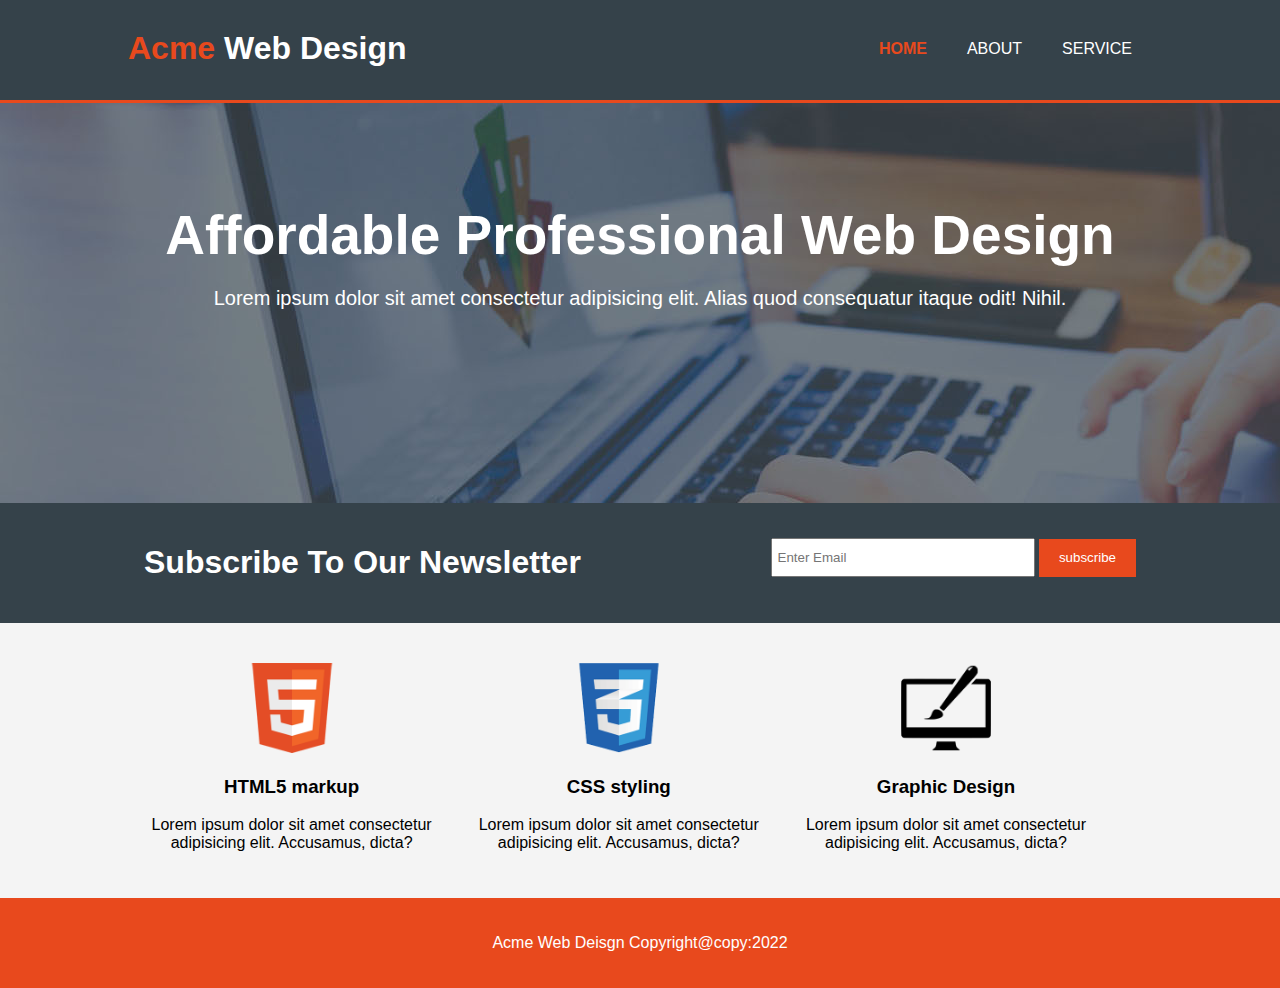
==== index.html @ 81fabb6b "Initial commite" ====
<!DOCTYPE html>
<html lang="en">
<head>
    <meta charset="UTF-8">
    <meta http-equiv="X-UA-Compatible" content="IE=edge">
    <meta name="viewport" content="width=device-width, initial-scale=1.0">
    <meta name="description" content="Acme web Design">
    <link rel="stylesheet" href="CSS/style.css">
    <title>Acem Web Design | Services </title>
</head>
<body>
    <header>
        <div class="container">
            <div id ="branding">
                <h1><span class="highlight">Acme</span> web Design</h1>
            </div>
            <nav>
              <ul>
                <li class="current"><a href="index.html">Home</a></li>
                <li><a href="about.html">About</a></li>
                <li><a href="services.html">Service</a></li>
               </ul>
            </nav>
        </div>
    </header>
     <section id ="showcase">
       <div class="container">
           <h1>affordable professional web design</h1>
           <p>Lorem ipsum dolor sit amet consectetur adipisicing elit. 
               Alias quod consequatur itaque odit! Nihil.
            </p>
       </div>
     </section>
     <section id ="newsletter">
       <div class="container">
         <h1>subscribe to our newsletter</h1>
         <form>
             <input type="email" placeholder="Enter Email">
             <button type ="submit" class="button_1">subscribe</button>
         </form>
       </div>
     </section>
     <section id ="boxes">
       <div class="container">
        <div class="box">
         <img src="img/html.png" alt="HTML logo" width="90" loading= "lazy">
         <h3>HTML5 markup</h3>
         <p>Lorem ipsum dolor sit amet consectetur adipisicing elit. Accusamus, dicta?</p>
        </div>
         <div class="box">
           <img src="img/css.png" alt="CSS logo" width="90" loading="lazy">
           <h3>CSS styling</h3>
           <p>Lorem ipsum dolor sit amet consectetur adipisicing elit. Accusamus, dicta?</p>
          </div>
          <div class="box">
            <img src="img/Graphics.png" alt="Graphics Design logo" width="90" loading="lazy">
            <h3>Graphic Design</h3>
            <p>Lorem ipsum dolor sit amet consectetur adipisicing elit. Accusamus, dicta?</p>
          </div>
        </div>
     </section>
     <footer>
         <p>Acme Web Deisgn Copyright@copy:2022</p>
     </footer>
</body>
</html>
---- CSS/style.css ----
body{
    font-family: Arial, Helvetica, sans-serif;
    font: 15px/2;
    padding: 0;
    margin: 0;
    background-color: #f4f4f4;
}
/* Global */
h1{
    text-transform: capitalize;
}
.container{
    width:80%;
    margin:auto;
    overflow:hidden;
}
ul{
    margin: 0;
    padding: 0;
}
.button_1{
    height: 38px;
    background: #e8491d;
    border: 0;
    padding-left: 20px;
    padding-right: 20px;
    color: #ffffff;
    cursor: pointer;
}
.dark{
    padding:15px;
    background:#35424a;
    color:#ffffff;
    margin-top: 10px;
    margin-bottom: 10px;
}
/* Header */
header{
    background:#35424a;
    color:#ffffff;
    padding-top:30px;
    min-height:70px;
    border-bottom: #e8491d 3px solid;
}
header a{
    color: #ffff;
    text-decoration: none;
    text-transform: uppercase;
    font-size: 16px;
}
header li{
    float:left;
    display: inline;
    padding: 0 20px 0 20px;
}
header #branding{
    float:left;
}
header #branding h1{
   margin:0;
}
header nav{
    float: right;
    margin-top:10px;
}
header .highlight , header .current a{
 color: #e8491d;
 font-weight: bold;   
}
header a:hover{
    color: #cccccc;
    font-weight:bold;
}
/* showcase */
#showcase{
    min-height: 400px;
    background: url(../img/showcase.jpg) no-repeat 0 -400px;
    text-align: center;
    color: #ffffff;
}
#showcase h1{
    margin-top: 100px;
    font-size: 55px;
    margin-bottom: 10px;
}
#showcase p{
    font-size: 20px;
}
#newsletter{
    padding:20px;
    color: #ffffff;
    background: #35424a;
}
#newsletter h1{
    float: left;
}
#newsletter form{
    float: right;
    margin-top: 15px;
}
#newsletter input[type="email"]
{
    padding:5px;
    height: 25px;
    width: 250px;
    outline: none;
}
/* Boxes */
#boxes{
    margin-top: 30px;
}
#boxes .box{
    float: left;
    text-align: center;
    width: 30%;
    padding: 10px;
}
/* main - col */
article#main-cal{
    float: left;
    width: 65%;
    padding-top: 10px;
}

/* sidebar */
aside#sidebar{
    float: right;
    width: 30%;
    margin-top: 10px;
    padding: 10px;
}
aside#sidebar .quote input , aside#sidebar.quote textarea{
    width:90%;
    padding: 5px;
}
/* services */
ul#services li{
    list-style: none;
    padding: 20px;
    border: #cccccc solid 1px;
    margin-bottom: 5px;
    background-color: #e6e6e6;
}

footer{
    padding:20px;
    margin-top:20px;
    color:#ffffff;
    background-color: #e8491d;
    text-align: center;
}
/* media Quries */
   
@media(max-width:768px){
    header #branding,
    header nav,
    header nav li,
    #newsletter h1,
    #newsletter form,
    #boxes .box,
    article#main-cal,
    aside#sidebar{
        float:none;
        text-align:center;
        width:100%;
    }
    header{
        padding-bottom: 20px;
    }
    #showcase h1{
        margin-top: 40px;
    }
    #newsletter .button_1,.quote .button_1{
        display: block;
        width:100%;
    }
    #newsletter form input[type = "email"],.quote input,.quote textarea{
        width: 95%;
        margin-bottom:5px;
    }

}
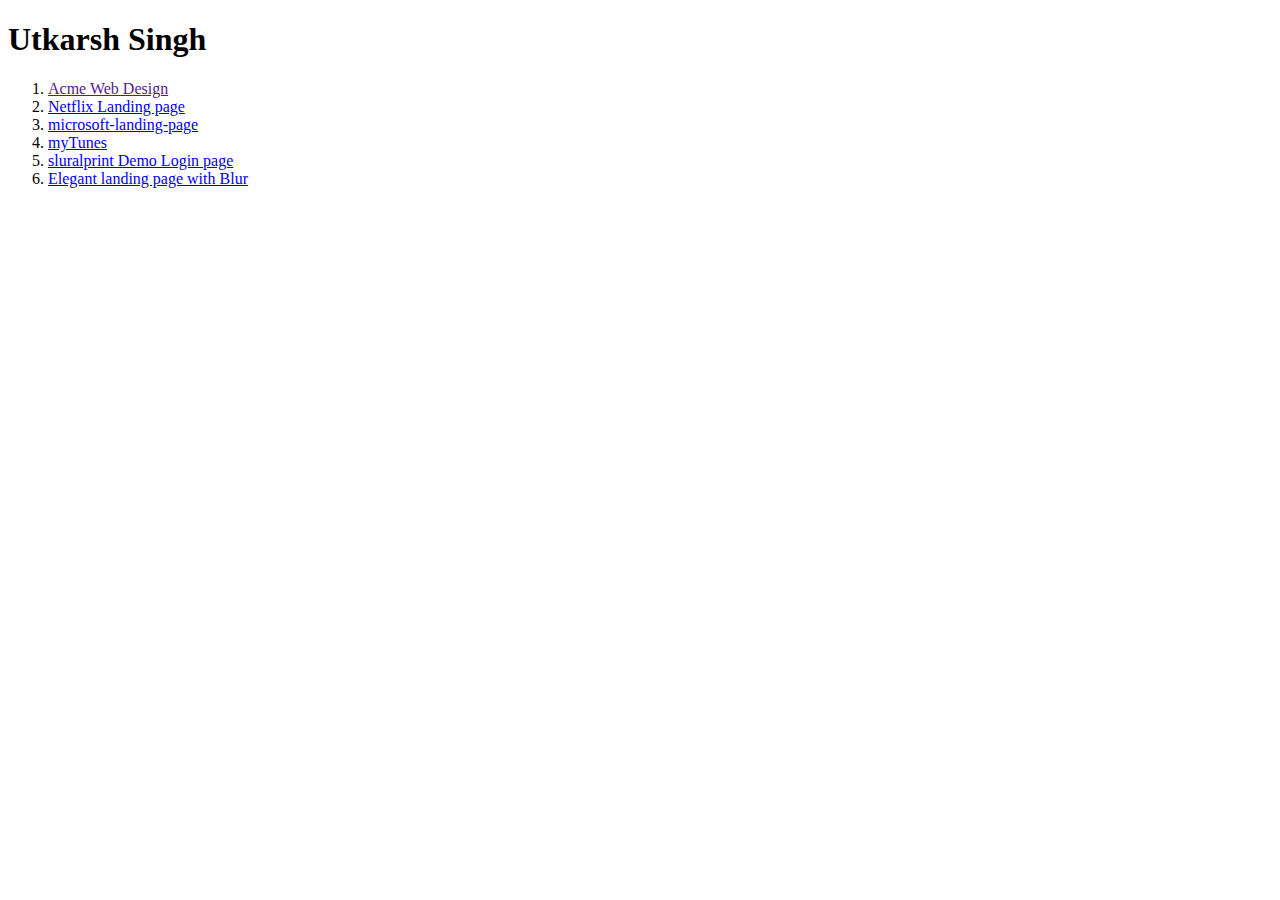
==== commit bc0a9399: "added project" ====
--- a/index.html
+++ b/index.html
@@ -4,63 +4,17 @@
     <meta charset="UTF-8">
     <meta http-equiv="X-UA-Compatible" content="IE=edge">
     <meta name="viewport" content="width=device-width, initial-scale=1.0">
-    <meta name="description" content="Acme web Design">
-    <link rel="stylesheet" href="CSS/style.css">
-    <title>Acem Web Design | Services </title>
+    <title>Document</title>
 </head>
 <body>
-    <header>
-        <div class="container">
-            <div id ="branding">
-                <h1><span class="highlight">Acme</span> web Design</h1>
-            </div>
-            <nav>
-              <ul>
-                <li class="current"><a href="index.html">Home</a></li>
-                <li><a href="about.html">About</a></li>
-                <li><a href="services.html">Service</a></li>
-               </ul>
-            </nav>
-        </div>
-    </header>
-     <section id ="showcase">
-       <div class="container">
-           <h1>affordable professional web design</h1>
-           <p>Lorem ipsum dolor sit amet consectetur adipisicing elit. 
-               Alias quod consequatur itaque odit! Nihil.
-            </p>
-       </div>
-     </section>
-     <section id ="newsletter">
-       <div class="container">
-         <h1>subscribe to our newsletter</h1>
-         <form>
-             <input type="email" placeholder="Enter Email">
-             <button type ="submit" class="button_1">subscribe</button>
-         </form>
-       </div>
-     </section>
-     <section id ="boxes">
-       <div class="container">
-        <div class="box">
-         <img src="img/html.png" alt="HTML logo" width="90" loading= "lazy">
-         <h3>HTML5 markup</h3>
-         <p>Lorem ipsum dolor sit amet consectetur adipisicing elit. Accusamus, dicta?</p>
-        </div>
-         <div class="box">
-           <img src="img/css.png" alt="CSS logo" width="90" loading="lazy">
-           <h3>CSS styling</h3>
-           <p>Lorem ipsum dolor sit amet consectetur adipisicing elit. Accusamus, dicta?</p>
-          </div>
-          <div class="box">
-            <img src="img/Graphics.png" alt="Graphics Design logo" width="90" loading="lazy">
-            <h3>Graphic Design</h3>
-            <p>Lorem ipsum dolor sit amet consectetur adipisicing elit. Accusamus, dicta?</p>
-          </div>
-        </div>
-     </section>
-     <footer>
-         <p>Acme Web Deisgn Copyright@copy:2022</p>
-     </footer>
+    <h1>Utkarsh Singh</h1>
+    <ol>
+        <li><a href="">Acme Web Design</a></li>
+        <li><a href="/ct-project-4/">Netflix Landing page</a></li>
+        <li><a href="/ct-project-microsoft/">microsoft-landing-page</a></li>
+        <li><a href="/ct-project-myTunes/">myTunes</a></li>
+        <li><a href="/ct-project-sluralprint/">sluralprint Demo Login page</a></li>
+        <li><a href="/ct-elegant landing page/">Elegant landing page with Blur</a></li>
+    </ol>
 </body>
 </html>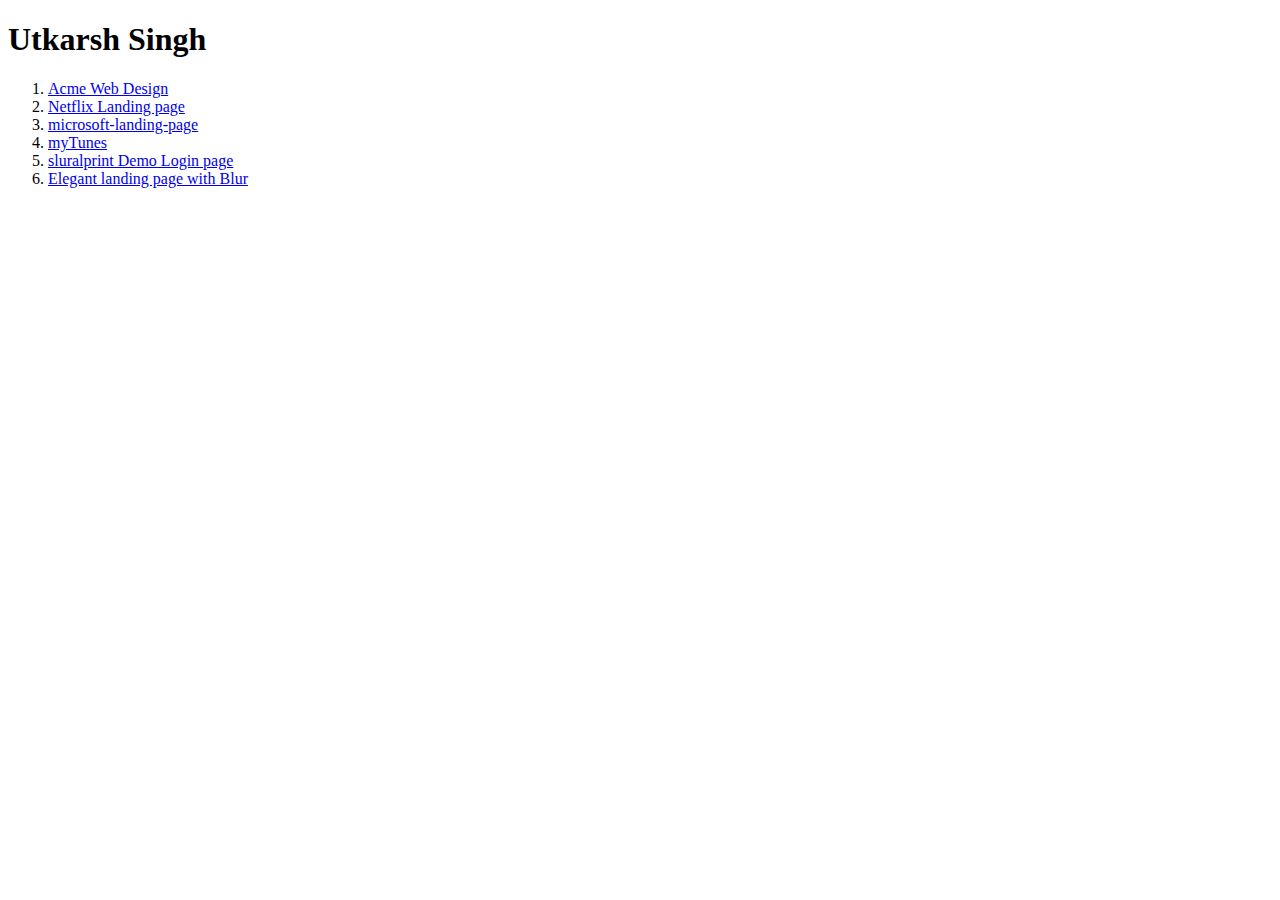
==== commit ab48d08c: "Initial commit" ====
--- a/index.html
+++ b/index.html
@@ -4,12 +4,12 @@
     <meta charset="UTF-8">
     <meta http-equiv="X-UA-Compatible" content="IE=edge">
     <meta name="viewport" content="width=device-width, initial-scale=1.0">
-    <title>Document</title>
+    <title>Utkarsh projects</title>
 </head>
 <body>
     <h1>Utkarsh Singh</h1>
     <ol>
-        <li><a href="">Acme Web Design</a></li>
+        <li><a href="/ct-project-3/">Acme Web Design</a></li>
         <li><a href="/ct-project-4/">Netflix Landing page</a></li>
         <li><a href="/ct-project-microsoft/">microsoft-landing-page</a></li>
         <li><a href="/ct-project-myTunes/">myTunes</a></li>
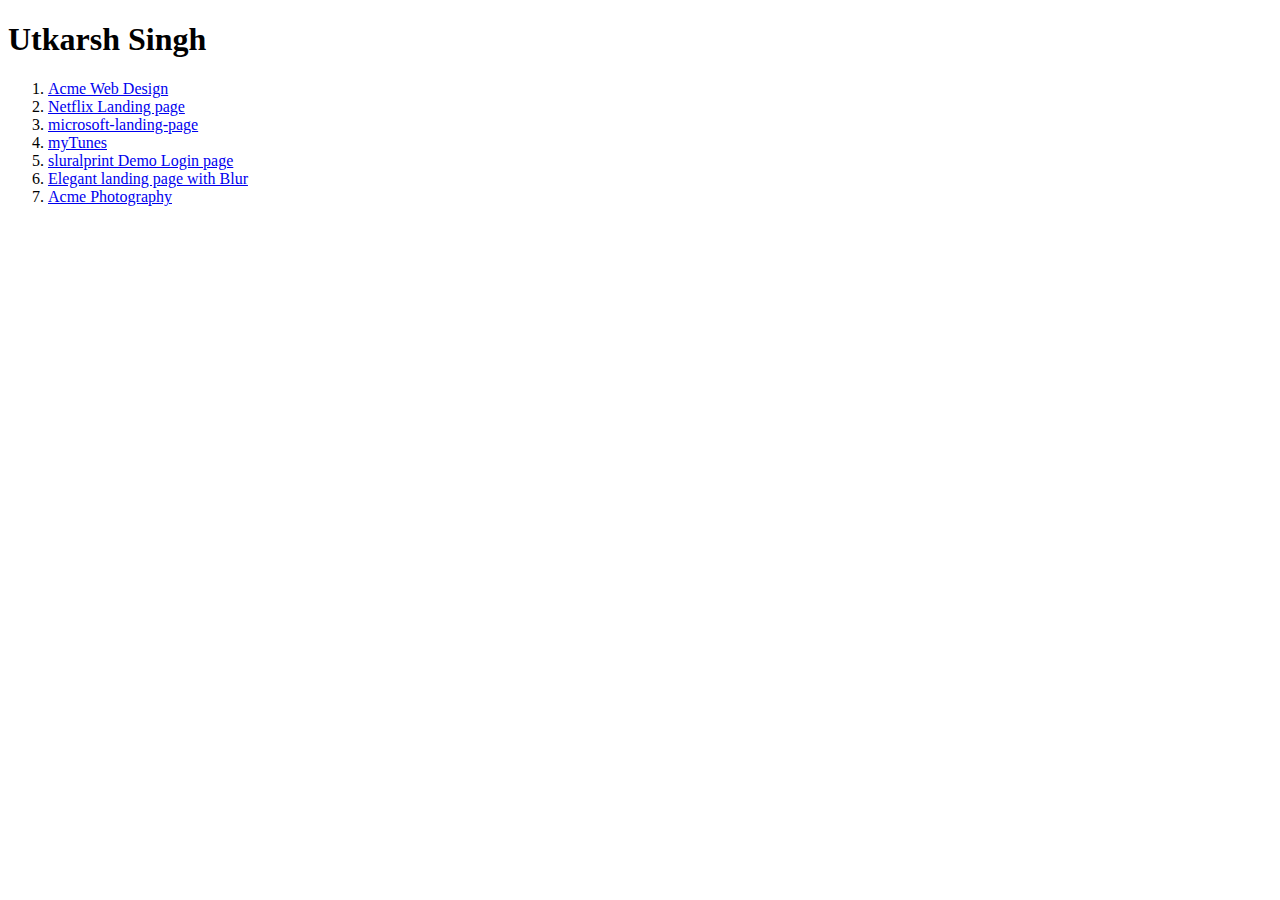
==== commit 59111f93: "Initial commit" ====
--- a/index.html
+++ b/index.html
@@ -15,6 +15,7 @@
         <li><a href="/ct-project-myTunes/">myTunes</a></li>
         <li><a href="/ct-project-sluralprint/">sluralprint Demo Login page</a></li>
         <li><a href="/ct-elegant landing page/">Elegant landing page with Blur</a></li>
+        <li><a href="/ct-build-responsive-mobile-first-website/">Acme Photography</a></li>
     </ol>
 </body>
 </html>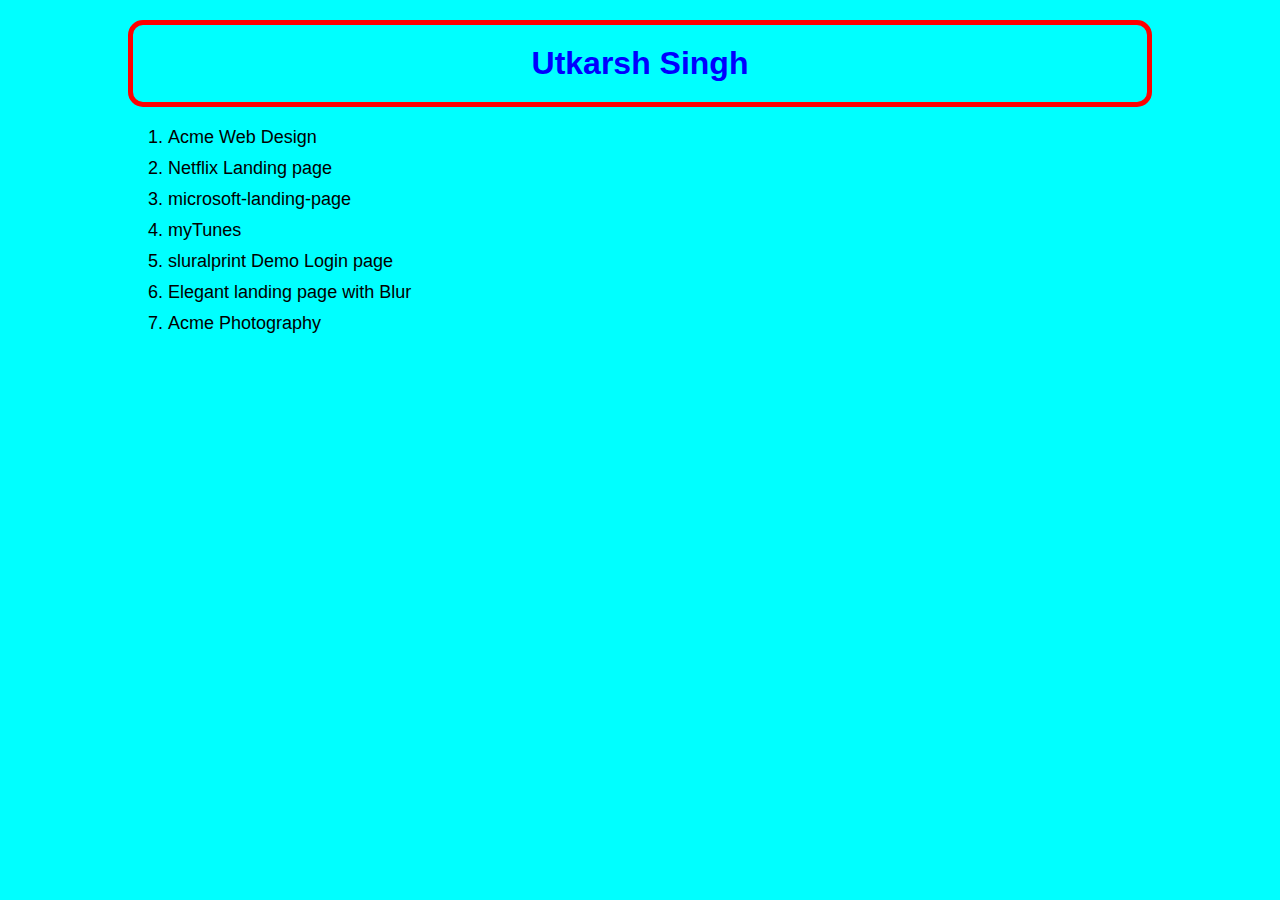
==== commit f435738d: "Added" ====
--- a/index.html
+++ b/index.html
@@ -4,18 +4,23 @@
     <meta charset="UTF-8">
     <meta http-equiv="X-UA-Compatible" content="IE=edge">
     <meta name="viewport" content="width=device-width, initial-scale=1.0">
+    <link rel="stylesheet" href="style.css">
     <title>Utkarsh projects</title>
 </head>
 <body>
+    <div class="container">
     <h1>Utkarsh Singh</h1>
+    <div class="project-list">
     <ol>
         <li><a href="/ct-project-3/">Acme Web Design</a></li>
         <li><a href="/ct-project-4/">Netflix Landing page</a></li>
         <li><a href="/ct-project-microsoft/">microsoft-landing-page</a></li>
         <li><a href="/ct-project-myTunes/">myTunes</a></li>
         <li><a href="/ct-project-sluralprint/">sluralprint Demo Login page</a></li>
-        <li><a href="/ct-elegant landing page/">Elegant landing page with Blur</a></li>
+        <li><a href="/ct-elegant-landing-page/">Elegant landing page with Blur</a></li>
         <li><a href="/ct-build-responsive-mobile-first-website/">Acme Photography</a></li>
     </ol>
+    </div>
+    </div>
 </body>
 </html>--- a/style.css
+++ b/style.css
@@ -0,0 +1,36 @@
+*{
+    margin: 0;
+    padding: 0;
+    box-sizing: border-box;
+}
+body{
+    font-family: Arial, Helvetica, sans-serif;
+    text-decoration: none;
+    background-color:aqua;
+}
+.container{
+    width:80%;
+    margin:auto;
+    overflow:hidden;
+}
+.container h1{
+    margin-top:20px;
+    text-align:center;
+    border: 5px solid #ff0000;
+    padding: 20px;
+    border-radius: 15px;
+    color: blue;
+}
+.project-list ol{
+    margin-top:20px;
+    margin-left:30px;
+}
+ol li{
+   margin:10px;
+   color: #000;
+   font-size:large;
+}
+li a{
+    text-decoration: none;
+    color: #000;
+}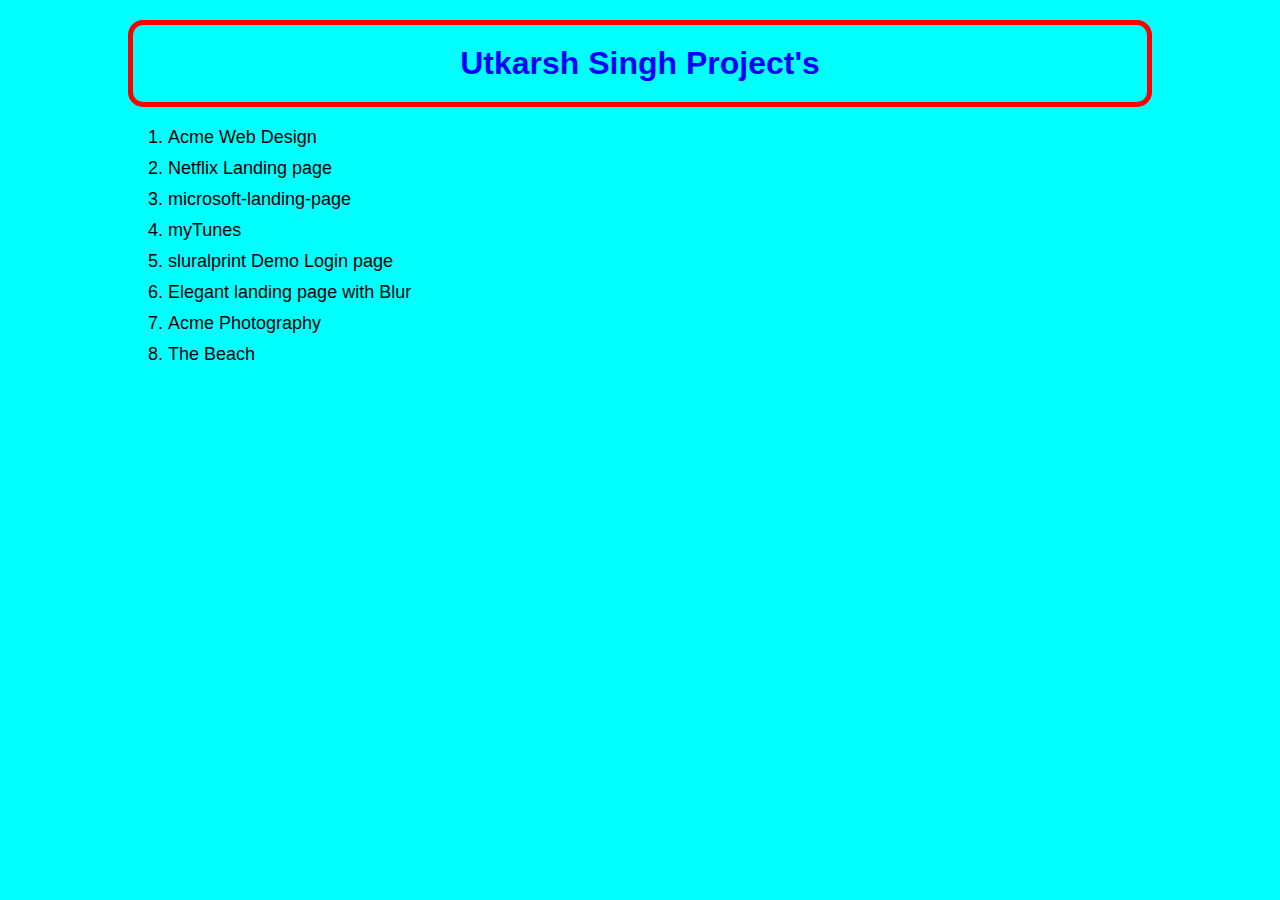
==== commit 6954ca38: "Added" ====
--- a/index.html
+++ b/index.html
@@ -9,7 +9,7 @@
 </head>
 <body>
     <div class="container">
-    <h1>Utkarsh Singh</h1>
+    <h1>Utkarsh Singh Project's</h1>
     <div class="project-list">
     <ol>
         <li><a href="/ct-project-3/">Acme Web Design</a></li>
@@ -19,6 +19,7 @@
         <li><a href="/ct-project-sluralprint/">sluralprint Demo Login page</a></li>
         <li><a href="/ct-elegant-landing-page/">Elegant landing page with Blur</a></li>
         <li><a href="/ct-build-responsive-mobile-first-website/">Acme Photography</a></li>
+        <li><a href="/ct-project-the-beach/">The Beach</a></li>
     </ol>
     </div>
     </div>
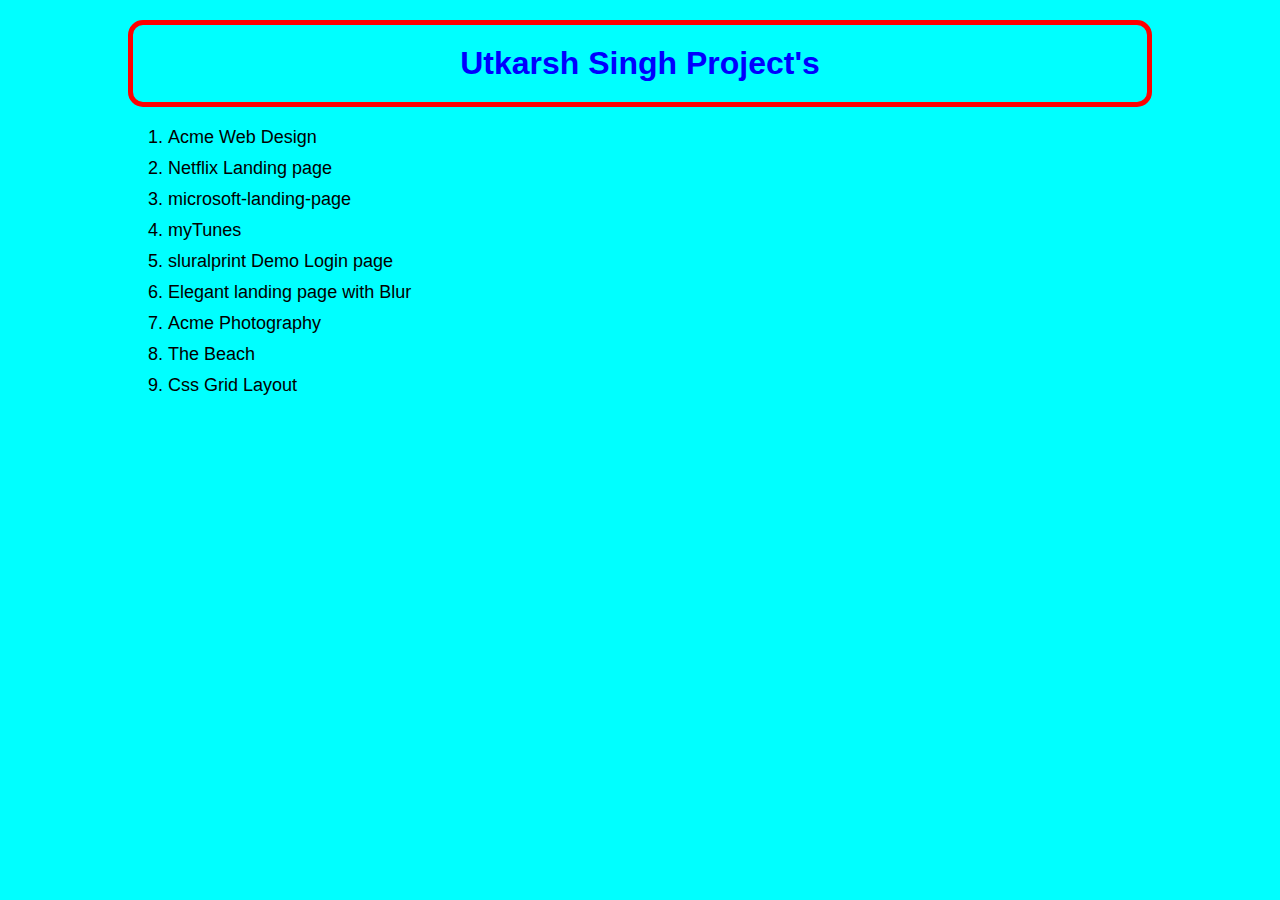
==== commit 9c64f088: "Added" ====
--- a/index.html
+++ b/index.html
@@ -20,6 +20,7 @@
         <li><a href="/ct-elegant-landing-page/">Elegant landing page with Blur</a></li>
         <li><a href="/ct-build-responsive-mobile-first-website/">Acme Photography</a></li>
         <li><a href="/ct-project-the-beach/">The Beach</a></li>
+        <li><a href="/ct-project-css-grid-layout/">Css Grid Layout</a></li>
     </ol>
     </div>
     </div>
